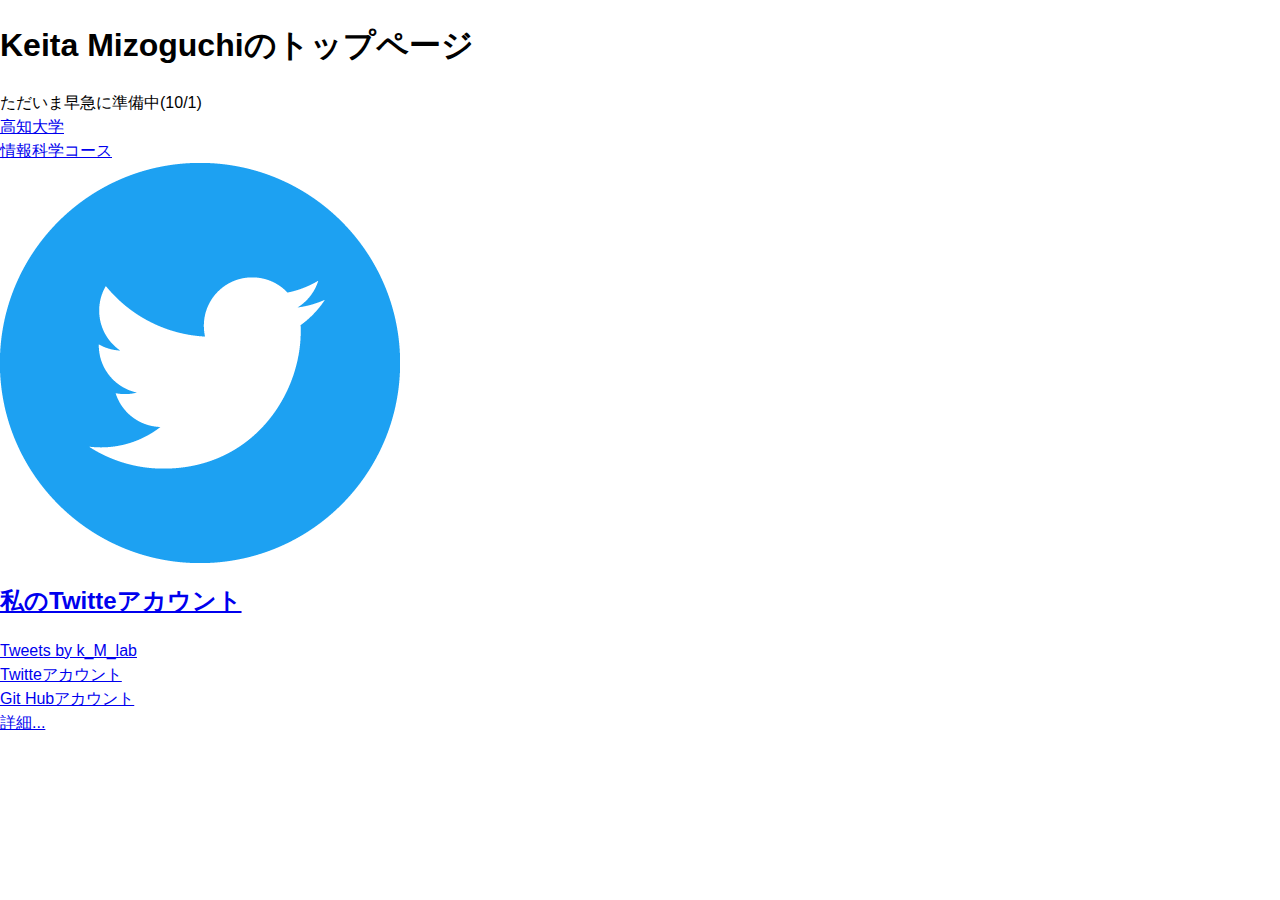
==== index.html @ 3c5d7d93 "Update HTML and Add test-profile-file" ====
<!DOCTYPE html>
<html lang="ja">
    <head>
        <meta charset="UTF-8">
        <meta name="veiwport" content="width=device=width">
        <title>Top Page | Site of Keita Mizoguchi</title>
        <link rel="stylesheet" href="css/style.css">
    </head>
    
    <body>
        <div class="container">
            <h1>Keita Mizoguchiのトップページ</h1>
            ただいま早急に準備中(10/1)
            <br>
            
            <a href="https://www.kochi-u.ac.jp">高知大学</a>
            <br>
            
            <a href="https://www.is.kochi-u.ac.jp">情報科学コース</a>
            <br>
            
            <div class="twitter_acc">
                <a href="https://twitter.com/k_M_lab">
                    <img src="img/Twitter_Social_Icon_Circle_Color.png"><span><h2>私のTwitteアカウント</h2></rspan></a>
                
                <a class="twitter-timeline" href="https://twitter.com/k_M_lab?ref_src=twsrc%5Etfw"
                    data-width="300"
                    data-height="450"
                    data-theme="dark"
                    data-chrome="noheader nofooter noscrollbar"
                    data-link-color="#2B7BB9">
                        Tweets by k_M_lab
                </a>
            </div>
            
            <div class="simple_profile">
                <a href="https://twitter.com/k_M_lab">
                    Twitteアカウント
                </a>
                <br>
                
                <a href="https://github.com/m-keita">
                    Git Hubアカウント
                </a>
                <br>
                
                <a href="./profile.html">
                    詳細...
                </a>
                
            </div>
            
            <script async src="https://platform.twitter.com/widgets.js" charset="UTF-8"></script>
        </div>
    </body>
</html>
---- css/style.css ----
@import url(sanitize.css);

.container{
    margin: 0 auto;
}
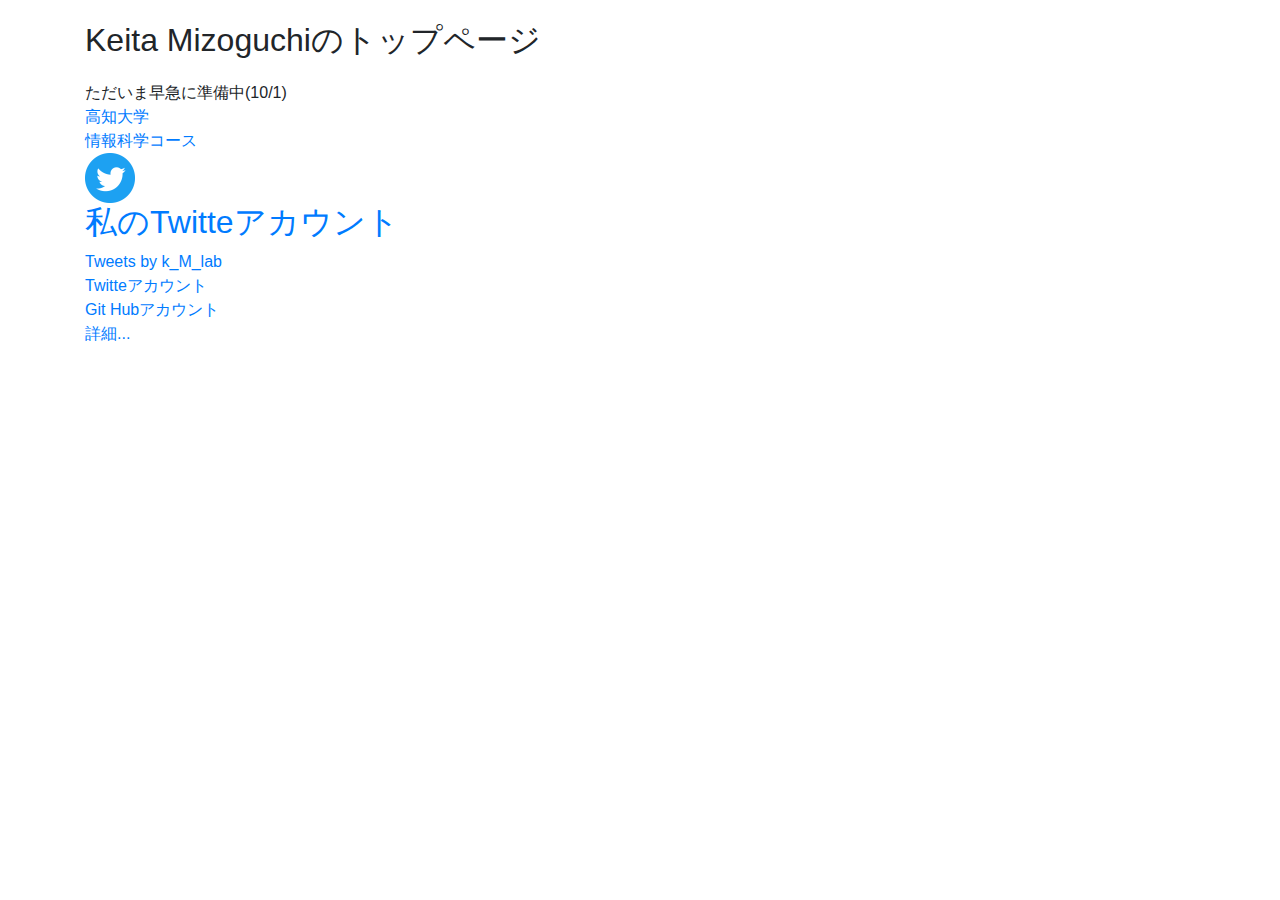
==== commit 8c955cb3: "Update HTML" ====
--- a/index.html
+++ b/index.html
@@ -4,12 +4,17 @@
         <meta charset="UTF-8">
         <meta name="veiwport" content="width=device=width">
         <title>Top Page | Site of Keita Mizoguchi</title>
+        
+        <link rel="stylesheet" href="https://stackpath.bootstrapcdn.com/bootstrap/4.3.1/css/bootstrap.min.css" integrity="sha384-ggOyR0iXCbMQv3Xipma34MD+dH/1fQ784/j6cY/iJTQUOhcWr7x9JvoRxT2MZw1T" crossorigin="anonymous">
+        <script src="https://stackpath.bootstrapcdn.com/bootstrap/4.3.1/js/bootstrap.min.js" integrity="sha384-JjSmVgyd0p3pXB1rRibZUAYoIIy6OrQ6VrjIEaFf/nJGzIxFDsf4x0xIM+B07jRM" crossorigin="anonymous"></script>
         <link rel="stylesheet" href="css/style.css">
     </head>
     
     <body>
         <div class="container">
-            <h1>Keita Mizoguchiのトップページ</h1>
+            <header>
+                <h1>Keita Mizoguchiのトップページ</h1>
+            </header>
             ただいま早急に準備中(10/1)
             <br>
             
@@ -21,11 +26,13 @@
             
             <div class="twitter_acc">
                 <a href="https://twitter.com/k_M_lab">
-                    <img src="img/Twitter_Social_Icon_Circle_Color.png"><span><h2>私のTwitteアカウント</h2></rspan></a>
+                    <img src="img/Twitter_Social_Icon_Circle_Color.png"
+                        width="50">
+                    <span><h2>私のTwitteアカウント</h2></span></a>
                 
                 <a class="twitter-timeline" href="https://twitter.com/k_M_lab?ref_src=twsrc%5Etfw"
-                    data-width="300"
-                    data-height="450"
+                    data-width="400"
+                    data-height="600"
                     data-theme="dark"
                     data-chrome="noheader nofooter noscrollbar"
                     data-link-color="#2B7BB9">
@@ -44,7 +51,7 @@
                 </a>
                 <br>
                 
-                <a href="./profile.html">
+                <a href="./profile/">
                     詳細...
                 </a>
                 
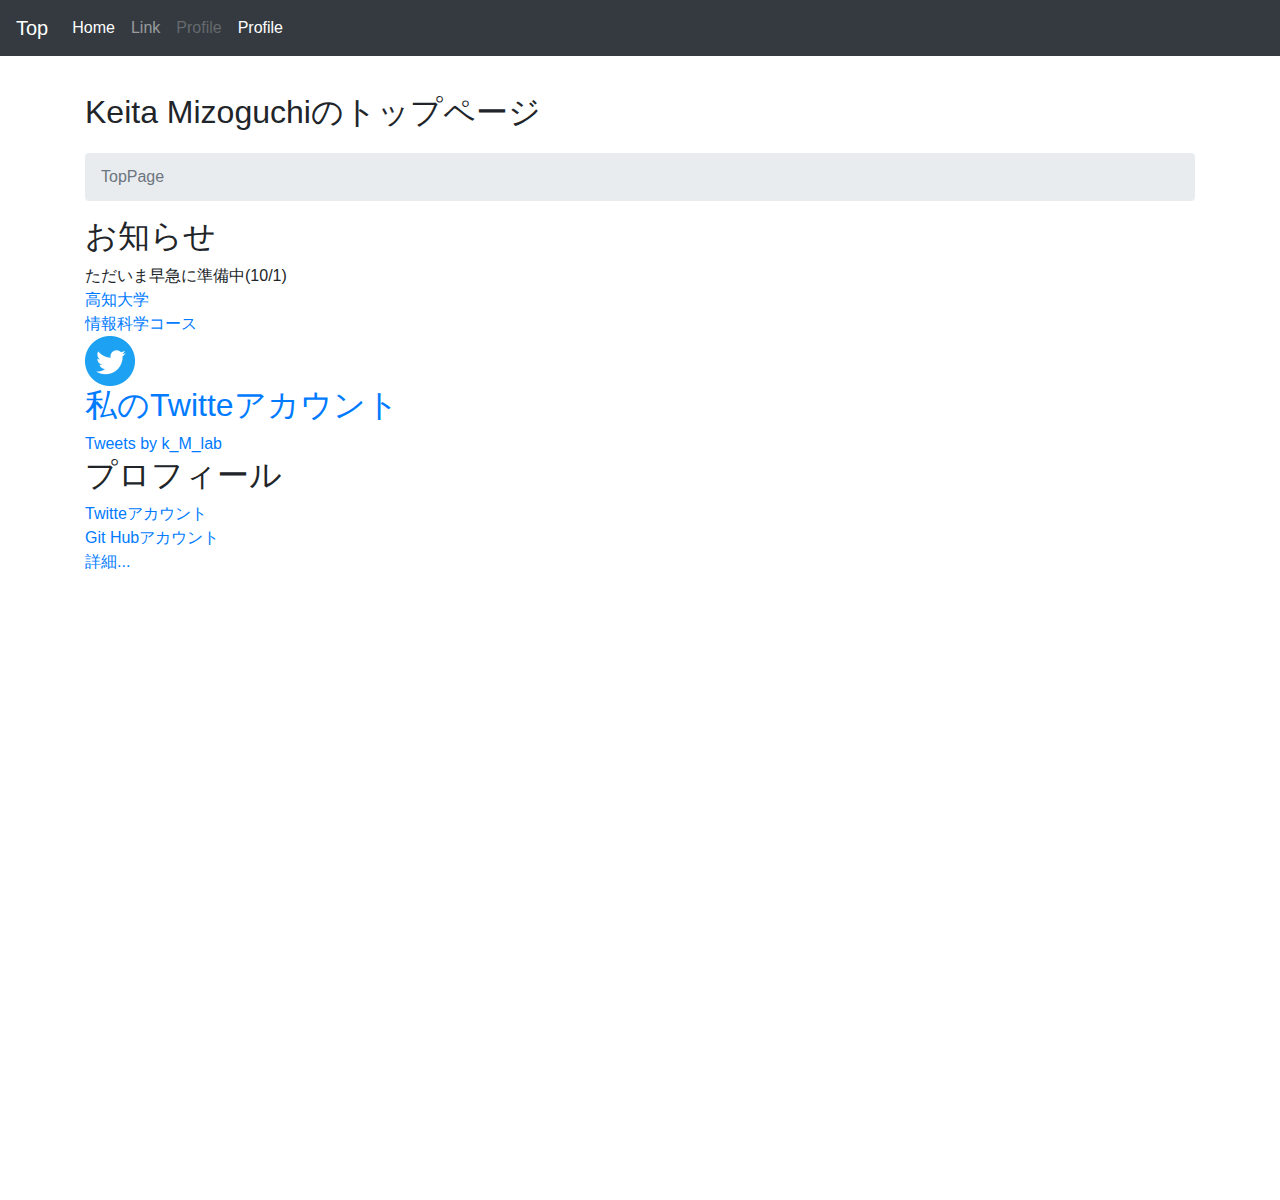
==== commit 2f485446: "Update HTML" ====
--- a/index.html
+++ b/index.html
@@ -6,15 +6,50 @@
         <title>Top Page | Site of Keita Mizoguchi</title>
         
         <link rel="stylesheet" href="https://stackpath.bootstrapcdn.com/bootstrap/4.3.1/css/bootstrap.min.css" integrity="sha384-ggOyR0iXCbMQv3Xipma34MD+dH/1fQ784/j6cY/iJTQUOhcWr7x9JvoRxT2MZw1T" crossorigin="anonymous">
-        <script src="https://stackpath.bootstrapcdn.com/bootstrap/4.3.1/js/bootstrap.min.js" integrity="sha384-JjSmVgyd0p3pXB1rRibZUAYoIIy6OrQ6VrjIEaFf/nJGzIxFDsf4x0xIM+B07jRM" crossorigin="anonymous"></script>
         <link rel="stylesheet" href="css/style.css">
     </head>
     
     <body>
         <div class="container">
-            <header>
+            <nav class="navbar navbar-expand-md navbar-dark fixed-top bg-dark">
+                <a class="navbar-brand" href="#">Top</a>
+                <button class="navbar-toggler" type="button" data-toggle="collapse" data-target="#navbarCollapse" aria-controls="navbarCollapse" aria-expanded="false" aria-label="Toggle navigation">
+                    <span class="navbar-toggler-icon"></span>
+                </button>
+                <div class="collapse navbar-collapse" id="navbarCollapse">
+                    <ul class="navbar-nav mr-auto">
+                        <li class="nav-item active">
+                            <a class="nav-link" href="#">Home <span class="sr-only">(current)</span></a>
+                        </li>
+                        <li class="nav-item">
+                            <a class="nav-link" href="#">Link</a>
+                        </li>
+                        <li class="nav-item">
+                            <a class="nav-link disabled" href="./profile/">Profile</a>
+                        </li>
+                        <li class="nav-item active">
+                            <a class="nav-link" href="./profile/">Profile<span class="sr-only">(current)</span></a>
+                        </li>
+                    </ul>
+                </div>
+            </nav>
+            
+            
+            
+            <!-- <header>
                 <h1>Keita Mizoguchiのトップページ</h1>
-            </header>
+            </header> -->
+            
+            
+            <h1>Keita Mizoguchiのトップページ</h1>
+            
+            <nav aria-label="breadcrumb">
+                <ol class="breadcrumb">
+                    <li class="breadcrumb-item active" aria-current="page">TopPage</li>
+                </ol>
+            </nav>
+            
+            <h2>お知らせ</h2>
             ただいま早急に準備中(10/1)
             <br>
             
@@ -39,7 +74,7 @@
                         Tweets by k_M_lab
                 </a>
             </div>
-            
+            <h2>プロフィール</h2>
             <div class="simple_profile">
                 <a href="https://twitter.com/k_M_lab">
                     Twitteアカウント
--- a/css/style.css
+++ b/css/style.css
@@ -3,3 +3,8 @@
 .container{
     margin: 0 auto;
 }
+
+body {
+    min-height: 75rem;
+    padding-top: 4.5rem;
+}
